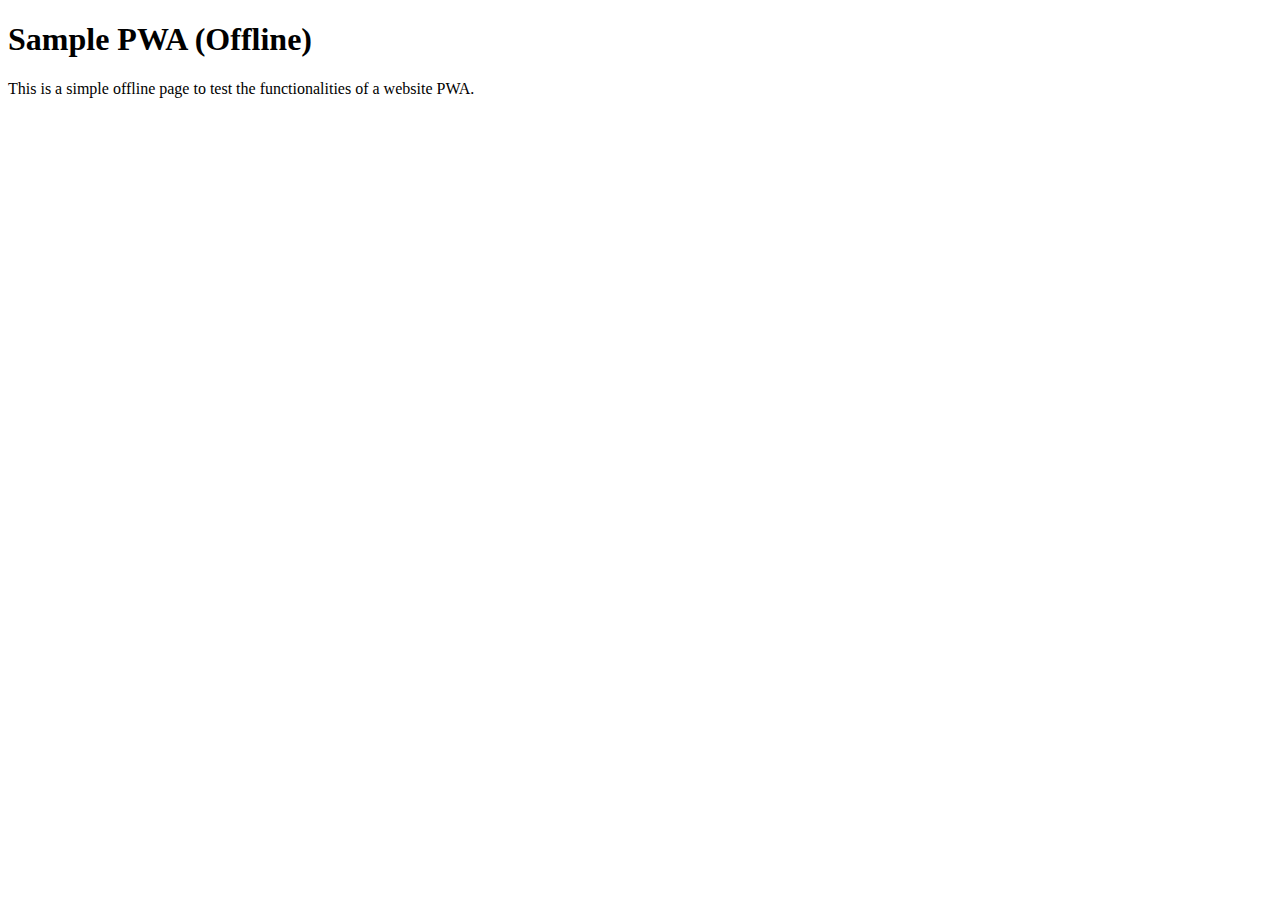
==== offline.html @ 04529d74 "Github Pages Repository Push" ====
<!DOCTYPE html>
<html>
<head>
	<meta charset="utf-8">
	<meta name="viewport" content="width=device-width, initial-scale=1">
	<link rel="stylesheet" href="/sample-pwa/css/pwa.css">
	<meta name="theme-color" content="#FFFFFF" id="theme-color-tag">
	<link rel="icon" type="image/svg+xml" href="/sample-pwa/img/favicon/logo.svg">
	<link rel="alternate icon" href="/sample-pwa/img/favicon/favicon.ico">
	<link rel="apple-touch-icon" href="/sample-pwa/img/favicon/apple-touch-icon.png">
	<link rel="manifest" href="/sample-pwa/manifest.json">
	<title>Sample PWA (Offline)</title>
</head>
<body>
	<div class="content-container">
		<h1>Sample PWA (Offline)</h1>
		<p>This is a simple offline page to test the functionalities of a website PWA.</p>
	</div>
	<script src="/sample-pwa/js/pwa-controller.js" defer=""></script>
</body>
</html>
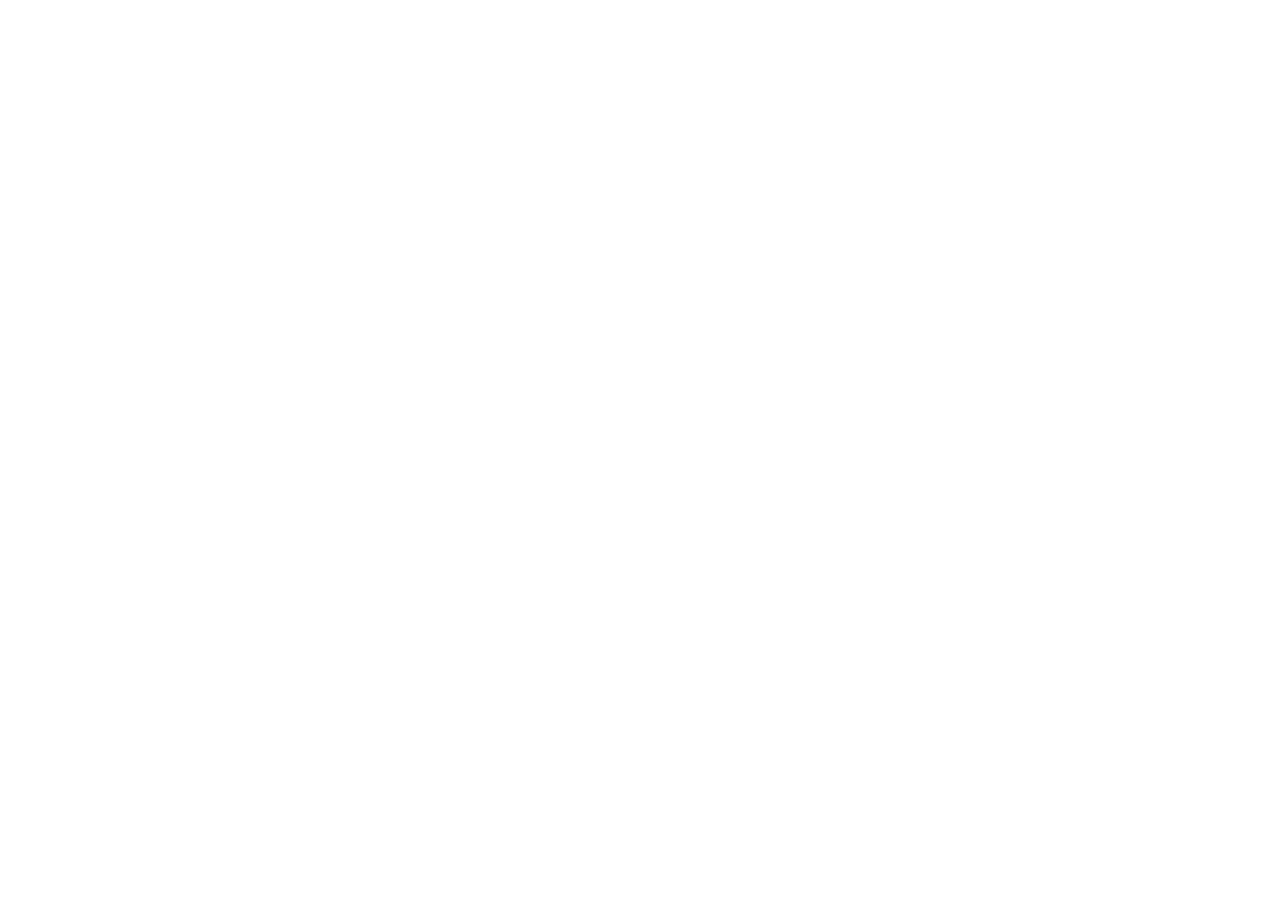
==== commit c5b8381e: "Adding Codebase w/out Wordpress Implementation." ====
--- a/offline.html
+++ b/offline.html
@@ -3,12 +3,12 @@
 <head>
 	<meta charset="utf-8">
 	<meta name="viewport" content="width=device-width, initial-scale=1">
-	<link rel="stylesheet" href="/sample-pwa/css/pwa.css">
+	<link rel="stylesheet" href="/css/pwa.css">
 	<meta name="theme-color" content="#FFFFFF" id="theme-color-tag">
-	<link rel="icon" type="image/svg+xml" href="/sample-pwa/img/favicon/logo.svg">
-	<link rel="alternate icon" href="/sample-pwa/img/favicon/favicon.ico">
-	<link rel="apple-touch-icon" href="/sample-pwa/img/favicon/apple-touch-icon.png">
-	<link rel="manifest" href="/sample-pwa/manifest.json">
+	<link rel="icon" type="image/svg+xml" href="/img/favicon/logo.svg">
+	<link rel="alternate icon" href="/img/favicon/favicon.ico">
+	<link rel="apple-touch-icon" href="/img/favicon/apple-touch-icon.png">
+	<link rel="manifest" href="/manifest.json">
 	<title>Sample PWA (Offline)</title>
 </head>
 <body>
@@ -16,6 +16,6 @@
 		<h1>Sample PWA (Offline)</h1>
 		<p>This is a simple offline page to test the functionalities of a website PWA.</p>
 	</div>
-	<script src="/sample-pwa/js/pwa-controller.js" defer=""></script>
+	<script src="/js/pwa-controller.js" defer=""></script>
 </body>
 </html>--- a/css/pwa.css
+++ b/css/pwa.css
@@ -0,0 +1,247 @@
+:root {
+	--font-family-sans-serif: -apple-system, BlinkMacSystemFont, "Segoe UI", Roboto, "Helvetica Neue", Arial, "Noto Sans", sans-serif, "Apple Color Emoji", "Segoe UI Symbol", "Noto Color Emoji";
+	--color-primary: #ffffff;
+	--color-secondary: #ffffff;
+	--color-accent: #a0b5ff;
+	--color-font: #000000;
+	--color-button: #447bbf;
+	--color-button-hover: #3c669b;
+}
+html {
+	line-height: 1.15;
+	-webkit-text-size-adjust: 100%;
+	text-size-adjust: 100%;
+	-webkit-tap-highlight-color: transparent;
+	scroll-behavior: smooth;
+	scrollbar-color: var(--color-button) var(--color-secondary);
+	scrollbar-width: thin;
+}
+body {
+	margin: 0;
+	font-family: sans-serif;
+	font-size: 1rem;
+	font-weight: 400;
+	line-height: 1.5;
+	color: var(--color-font);
+	text-align: center;
+	background-color: var(--color-primary);
+
+}
+a {
+	text-decoration: none;
+}
+button {
+	cursor: pointer;
+}
+.container {
+	display: flex;
+	flex-wrap: wrap;
+	justify-content: center;
+	width: 100%;
+	margin-right: auto;
+	margin-left: auto;
+}
+.row {
+	display: -ms-flexbox;
+	display: flex;
+	-ms-flex-wrap: wrap;
+	flex-wrap: wrap;
+}
+.column-0 {
+	-ms-flex: 0 0 100%;
+	flex: 0 0 100%;
+	position: relative;
+	width: 100%;
+	max-width: 100%;
+	margin-bottom: 2rem;
+}
+.item {
+	flex: 1;
+	margin: 15px;
+	padding: 30px;
+	background: var(--color-secondary);
+	border: 0px solid var(--color-button);
+	border-radius: 6px;
+	z-index: 1;
+}
+.item[style*="display: block;"] + .item-divider {
+	border: none;
+	background: var(--color-button);
+	width: 6px;
+	margin-top: 25px;
+	margin-bottom: -75px;
+	border-radius: 6px;
+	z-index: 0;
+}
+@media (max-width:366px) {
+	.item[style*="display: block;"] + .item-divider {
+		width: 100%;
+		margin: 0;
+		visibility: hidden;
+	}
+}
+.item .big-img {
+	max-height: 200px;
+}
+.item .small-img {
+	max-height: 65px;
+}
+.margin-r-5 {
+	margin-right: 5px;
+}
+.install-btn {
+	margin-top: 1.4rem;
+	width: 240px;
+	height: 65px;
+	border-radius: 6px;
+	border: none;
+	background-color: #000000;
+	color: #FFFFFF;
+	font-size: 16px;
+	font-weight: 600;
+}
+.install-btn:hover {
+	filter: opacity(0.8);
+	cursor: pointer;
+}
+#pwa-btn, #pwa-popup, #pwa-install {
+	display: none;
+}
+.overlay {
+	position: fixed;
+	top: 0;
+	bottom: 0;
+	left: 0;
+	right: 0;
+	background: rgba(0, 0, 0, 0.4);
+	visibility: hidden;
+	opacity: 0;
+	overflow-y: hidden;
+	overscroll-behavior: contain;
+}
+.overlay:target {
+	visibility: visible;
+	opacity: 1;
+	z-index: 9998;
+}
+.overlay:target .popup {
+	opacity: 1;
+}
+.popup {
+	width: 50%;
+	max-height:calc(100% - 80px);
+	padding: 20px;
+	background: var(--color-secondary);
+	border-radius: 8px;
+	position: relative;
+	top:50%;
+	left:50%;
+	text-align: center;
+	box-shadow: var(--color-button) 0px 0px 10px 0px;
+	opacity: 0;
+	transition: opacity .4s;
+	transform: translate(-50%,-50%);
+}
+.popup-header {
+	word-break: break-word;
+}
+.popup-header:after {
+	content: "";
+	display: block;
+	width: 100%;
+	height: 0;
+	overflow: visible;
+	margin-top: 1rem;
+	margin-bottom: 1rem;
+	border: 0;
+	border-top: 1px solid rgba(0,0,0,.1);
+}
+.small-popup {
+	width: 40%;
+}
+.popup-close {
+	position: fixed;
+	top: 0;
+	bottom: 0;
+	left: 0;
+	right: 0;
+}
+.popup-body {
+	overflow:auto;
+	max-height:calc(100vh - 215px);
+	overflow: auto;
+	display: flex;
+	align-items: center;
+	flex-direction: column;
+	word-break: break-word;
+	overscroll-behavior: contain;
+}
+@media (max-width:768px) {
+	.popup {
+		width: 80%;
+	}
+	.popup-body {
+		align-items: initial;
+	}
+}
+.small-close {
+	position: absolute;
+	top: 10px;
+	right: 10px;
+	width: 16px;
+	height: 16px;
+	border-radius: 8px;
+	line-height: 16px;
+	text-align: center;
+	text-decoration: none;
+	font-size: 8px;
+	color: var(--color-font);
+	background-color: var(--color-button);
+}
+.small-close:before {
+	content: "\2716";
+}
+.small-close:hover {
+	background-color: var(--color-button-hover);
+}
+.btn {
+	display: inline-block;
+	font-weight: 400;
+	color: var(--color-primary);
+	text-align: center;
+	white-space: nowrap;
+	overflow: hidden;
+	text-overflow: ellipsis;
+	vertical-align: middle;
+	padding: 12px;
+	font-size: 1rem;
+	line-height: 1.5;
+	background-color: var(--color-button);
+	border: none;
+	border-radius: 8px;
+	max-width: 100%;
+}
+.btn:hover {
+	background-color: var(--color-button-hover);
+	border: none;
+	text-decoration: none;
+	outline: 0;
+	box-shadow: none;
+}
+.btn:focus {
+	box-shadow: var(--color-button) 0px 0px 5px 0px;
+	border: none;
+	outline: 0;
+}
+.content-container {
+	position: fixed;
+	top: 50%;
+	left: 50%;
+	transform: translate(-50%, -50%);
+	text-align: center;
+}
+.img-fluid {
+	max-width: 100%;
+	height: auto;
+}
+
